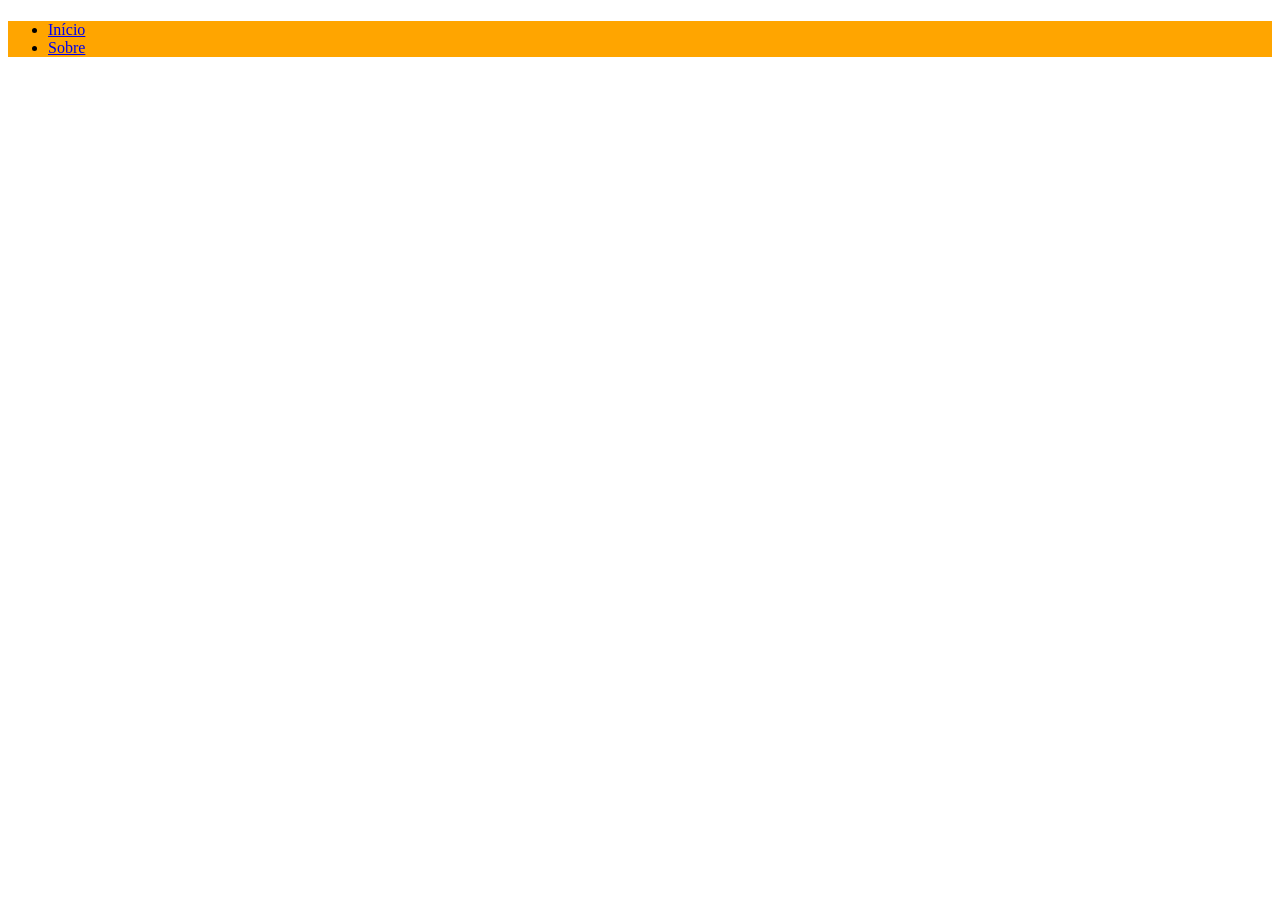
==== html/semantico.html @ 597b4d0f "alt1" ====
<!DOCTYPE html>
<html lang="pt-BR">
    <head>
        <meta charset="UTF-8">
        <meta name="viewport" content="width=device-width, initial-scale=1.0">
        <title>Projeto HTML Semântico</title>
        <link rel="stylesheet" href="../../assets/styles/html_semantico.css">
        <style>
            header{/* Cor de fundo */
                background-color: blue;
             }
             h1{ /* Cor da letra */
                color:#FFFFFF
             }
             nav{
                background-color: orange;
             }
        </style>
    </head>
    <body>
        <header>
            <h1></h1>
            <nav>
                <ul>
                    <li><a href="#">Início</a></li>
                    <li><a href="#">Sobre</a></li>
                </ul>
            </nav>
        </header>
        <main>

            
        </main>
        <footer>

        </footer>
    </body>
</html>
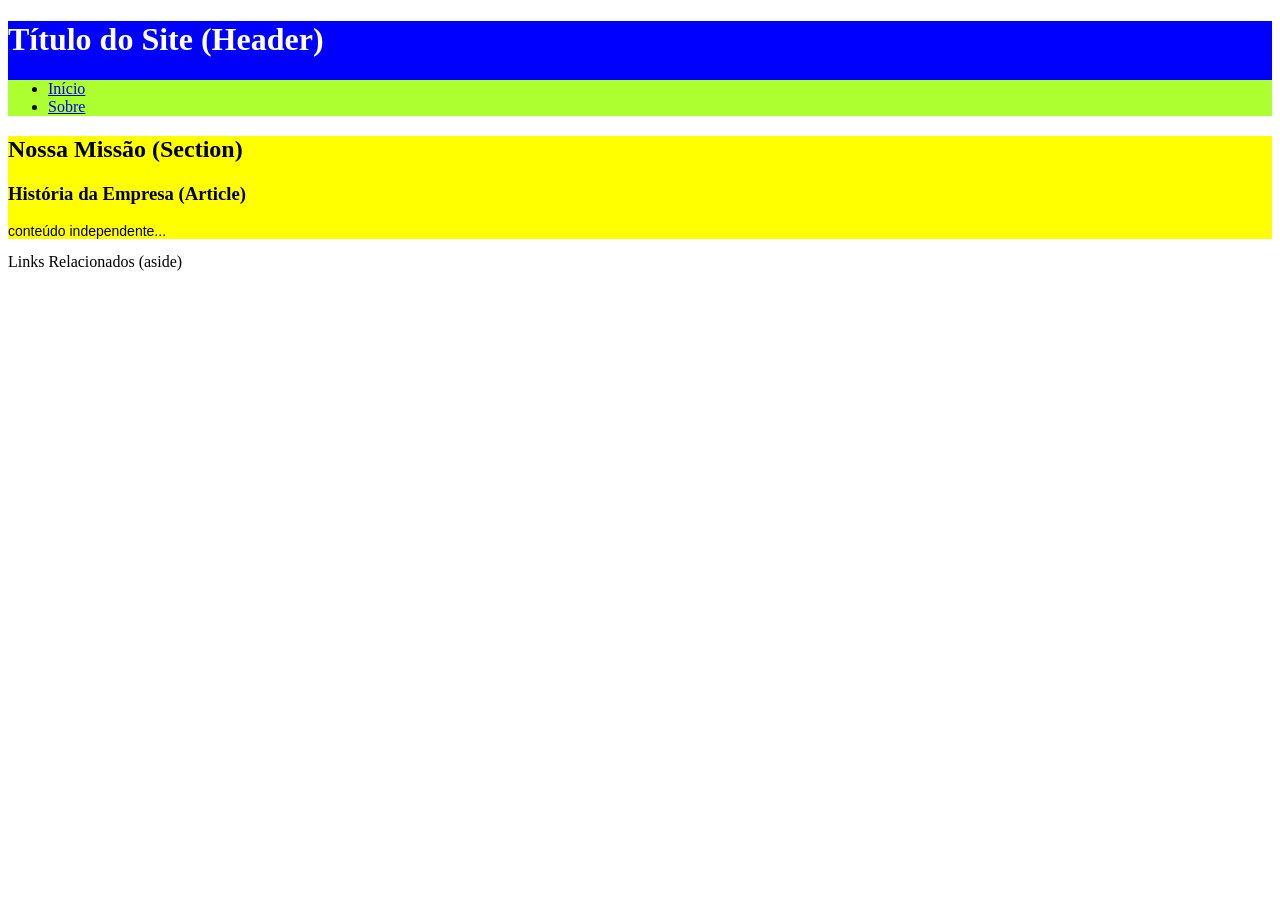
==== commit d1bc2a0e: "alt1" ====
--- a/html/semantico.html
+++ b/html/semantico.html
@@ -4,22 +4,11 @@
         <meta charset="UTF-8">
         <meta name="viewport" content="width=device-width, initial-scale=1.0">
         <title>Projeto HTML Semântico</title>
-        <link rel="stylesheet" href="../../assets/styles/html_semantico.css">
-        <style>
-            header{/* Cor de fundo */
-                background-color: blue;
-             }
-             h1{ /* Cor da letra */
-                color:#FFFFFF
-             }
-             nav{
-                background-color: orange;
-             }
-        </style>
+        <link rel="stylesheet" href="../assets/css/style.css">
     </head>
     <body>
         <header>
-            <h1></h1>
+            <h1>Título do Site (Header)</h1>
             <nav>
                 <ul>
                     <li><a href="#">Início</a></li>
@@ -27,6 +16,16 @@
                 </ul>
             </nav>
         </header>
+            <section>
+                <h2>Nossa Missão (Section)</h2>
+                <article>
+                    <h3>História da Empresa (Article)</h3>
+                    <p>conteúdo independente...</p>
+                </article>
+            </section>
+            <aside>
+                Links Relacionados (aside)
+            </aside>
         <main>
 
             
--- a/assets/css/style.css
+++ b/assets/css/style.css
@@ -0,0 +1,22 @@
+p { font-family: Arial, sans-serif; font-size: 14px; }
+header{/* Cor de fundo */
+    background-color: blue;
+}
+h1{ /* Cor da letra */
+    color:#FFFFFF
+}
+nav{
+    background-color: orange;
+}
+section{/* Cor de fundo */
+    background-color: yellow;
+}
+h2{/* Cor da letra */
+    color:black
+}
+nav{
+    background-color: greenyellow;
+}
+main{
+    
+}
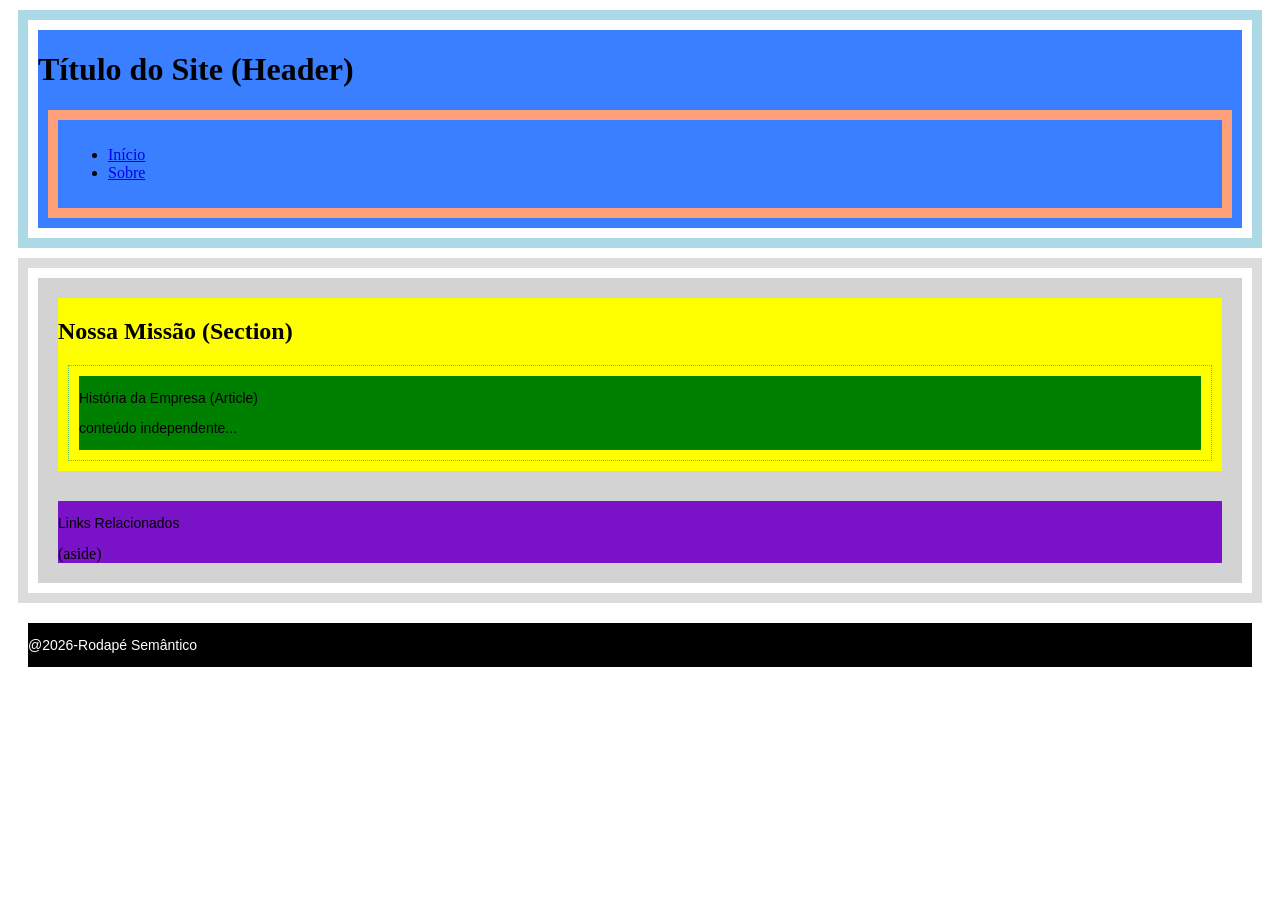
==== commit 12e8fcb5: "alt2" ====
--- a/html/semantico.html
+++ b/html/semantico.html
@@ -16,22 +16,18 @@
                 </ul>
             </nav>
         </header>
+        <main>
             <section>
                 <h2>Nossa Missão (Section)</h2>
                 <article>
-                    <h3>História da Empresa (Article)</h3>
+                    <p><n>História da Empresa (Article)</n></p>
                     <p>conteúdo independente...</p>
                 </article>
             </section>
-            <aside>
-                Links Relacionados (aside)
-            </aside>
-        <main>
-
-            
-        </main>
+            <aside><p>Links Relacionados</p>(aside)</aside>
+                </main>
         <footer>
-
+            <p>@2026-Rodapé Semântico</p>
         </footer>
     </body>
 </html>
--- a/assets/css/style.css
+++ b/assets/css/style.css
@@ -1,22 +1,51 @@
 p { font-family: Arial, sans-serif; font-size: 14px; }
-header{/* Cor de fundo */
-    background-color: blue;
-}
-h1{ /* Cor da letra */
-    color:#FFFFFF
-}
-nav{
-    background-color: orange;
-}
-section{/* Cor de fundo */
-    background-color: yellow;
-}
-h2{/* Cor da letra */
-    color:black
-}
-nav{
-    background-color: greenyellow;
-}
-main{
-    
-}+    header {
+                border: 10px solid lightblue;
+                background-color: rgb(58, 127, 255);
+               padding: 10px;
+               margin: 10px;
+               background-clip: content-box;
+            }
+            nav {
+                border: 10px solid lightsalmon;
+                background-color:rbg(255, 145, 0);
+                padding: 10px;
+                margin: 10px;
+                background-clip: content-box;
+            }
+            main {
+                border: 10px solid gainsboro;
+                background-color: lightgray;
+                padding: 10px;
+                margin: 10px;
+                background-clip: content-box;
+            }
+            section {
+                border: 10px solid rbg(182, 179, 179);
+                background-color: yellow;
+                padding: 10px;
+                margin: 10px;
+                background-clip: content-box;
+            }
+            article {
+                border: 1px dotted rgb(101, 196, 98);
+                background-color: green;
+                padding: 10px;
+                margin: 10px;
+                background-clip: content-box;
+            }
+            aside {
+                border: 10px solid rbg(182, 179, 179);
+                background-color: rgb(122, 18, 199);
+                padding: 10px;
+                margin: 10px;
+                background-clip: content-box;
+            }
+            footer {
+                border: 10px solid rbg(180, 179, 180);
+                background-color: black;
+                padding: 10px;
+                margin: 10px;
+                background-clip: content-box;
+                color: white;
+            }
